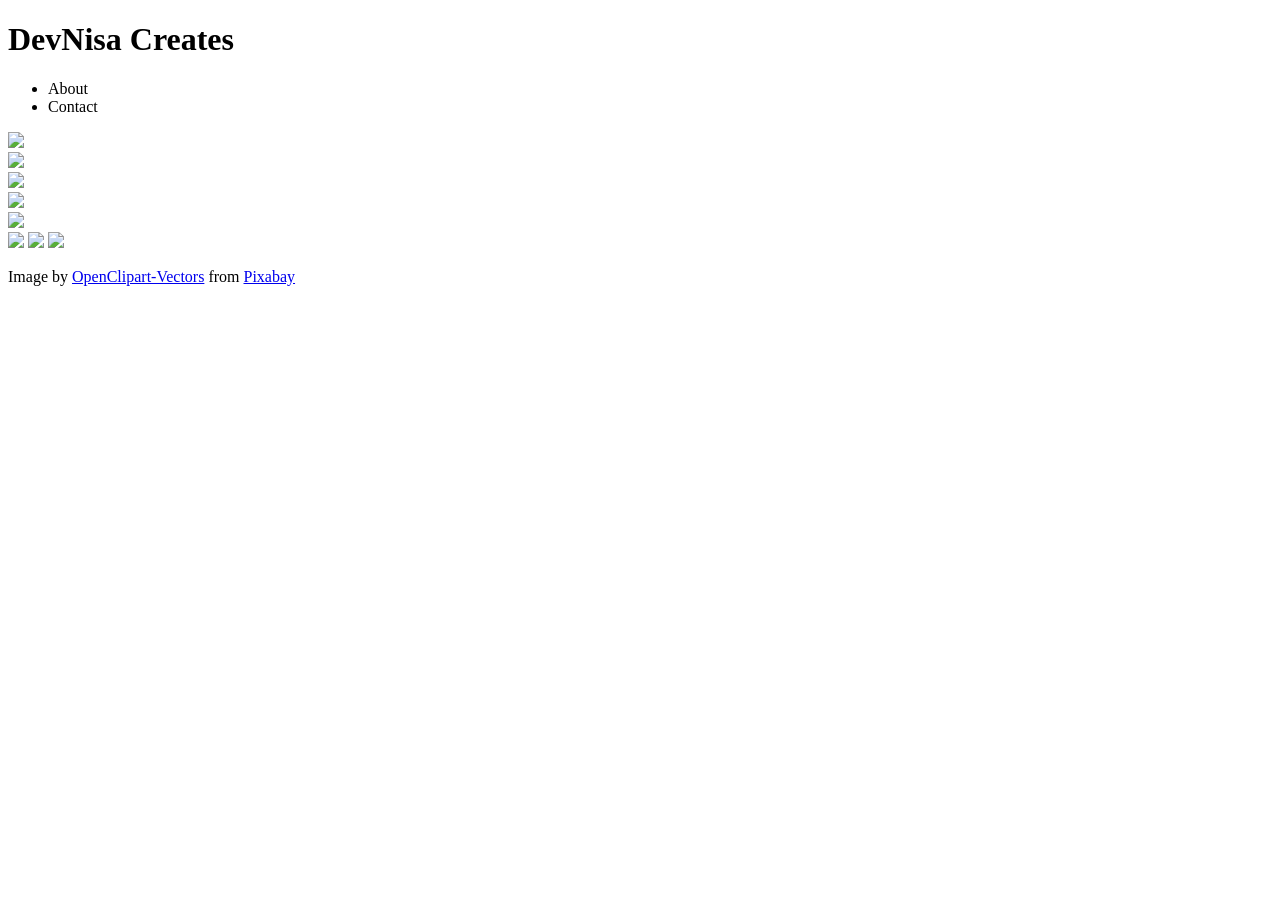
==== index.html @ abef29b5 "Boilerplate HTML" ====
<!DOCTYPE html>
<html lang="en">
    <head>
        <title>DevNisaCreates</title>
        <meta name="viewport" content="width=device-width, initial-scale=1.0", user-scalable=”yes”>
        <link rel="stylesheet" href="./index.css">
        <link href="https://fonts.googleapis.com/css2?family=Audiowide&display=swap" rel="stylesheet">
    </head>
    <body>
        <header>
            <h1>DevNisa Creates</h1>
                <nav>
                    <ul>
                        <li>About</li>
                        <li>Contact</li>
                    </ul>
                </nav>
        </header>
        <main>
            <div class="top-arrow">
                <img src="Images/up-arrow.svg" class="img-top-arrow">
            </div>
            <div class="thumbnail-top">
                <img class="thumbnail-img" src="Images/thumbnail-placeholder.svg">
            </div>
            <div class="thumbnail-middle">
                <img class="thumbnail-img" src="Images/thumbnail-placeholder.svg">
            </div>
            <div class="thumbnail-bottom">
                <img class="thumbnail-img" src="Images/thumbnail-placeholder.svg">
            </div>
            <div class="bottom-arrow">
                <img src="Images/left-arrow.svg" class="img-bottom-arrow">
            </div>
            <!--
                <h2>Fun add ons</h2>
                <p>background music</p>
                <p>make own twinkling background</p>
            </div> -->
        </main>
        <footer>
            <div class="icon-container">
                <img src="Images/linkedin-icon.svg">
                <img src="Images/github-icon.svg">
                <!-- On hover change icon to X. -->
                <img src="Images/twitter-bird-icon.svg">
            </div>
            <p>Image by <a href="https://pixabay.com/users/openclipart-vectors-30363/?utm_source=link-attribution&utm_medium=referral&utm_campaign=image&utm_content=1294802">OpenClipart-Vectors</a> from <a href="https://pixabay.com//?utm_source=link-attribution&utm_medium=referral&utm_campaign=image&utm_content=1294802">Pixabay</a></p>
        </footer>
    </body>
</html>
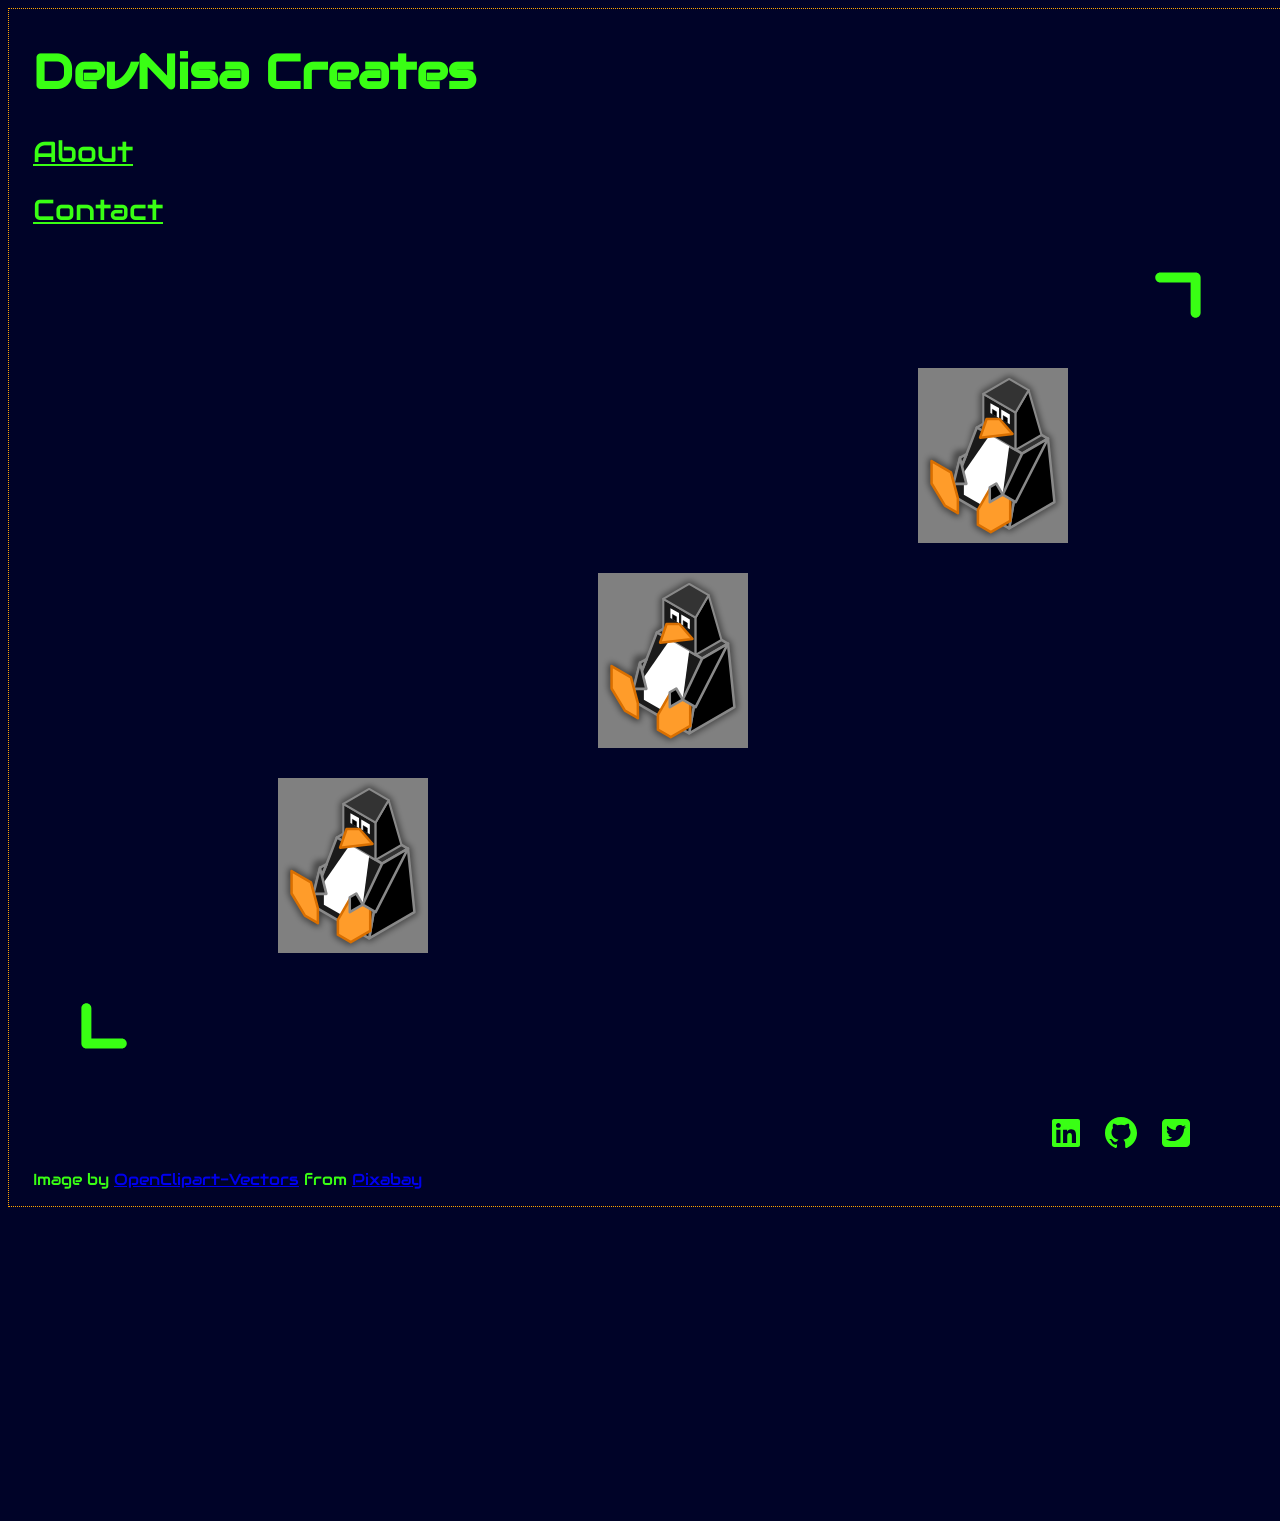
==== commit 0311ad77: "Added viewport sizes" ====
--- a/index.html
+++ b/index.html
@@ -2,7 +2,7 @@
 <html lang="en">
     <head>
         <title>DevNisaCreates</title>
-        <meta name="viewport" content="width=device-width, initial-scale=1.0", user-scalable=”yes”>
+        <meta name="viewport" content="width=device-width, initial-scale=1.0" user-scalable="yes">
         <link rel="stylesheet" href="./index.css">
         <link href="https://fonts.googleapis.com/css2?family=Audiowide&display=swap" rel="stylesheet">
     </head>
@@ -18,19 +18,19 @@
         </header>
         <main>
             <div class="top-arrow">
-                <img src="Images/up-arrow.svg" class="img-top-arrow">
+                <img alt="up-arrow" src="up-arrow.svg" class="img-top-arrow">
             </div>
             <div class="thumbnail-top">
-                <img class="thumbnail-img" src="Images/thumbnail-placeholder.svg">
+                <img alt="penguin-placeholder" class="thumbnail-img" src="thumbnail-placeholder.svg">
             </div>
             <div class="thumbnail-middle">
-                <img class="thumbnail-img" src="Images/thumbnail-placeholder.svg">
+                <img alt="penguin-placeholder" class="thumbnail-img" src="thumbnail-placeholder.svg">
             </div>
             <div class="thumbnail-bottom">
-                <img class="thumbnail-img" src="Images/thumbnail-placeholder.svg">
+                <img alt="penguin-placeholder" class="thumbnail-img" src="thumbnail-placeholder.svg">
             </div>
             <div class="bottom-arrow">
-                <img src="Images/left-arrow.svg" class="img-bottom-arrow">
+                <img alt="bottom-arrow" src="left-arrow.svg" class="img-bottom-arrow">
             </div>
             <!--
                 <h2>Fun add ons</h2>
@@ -40,10 +40,10 @@
         </main>
         <footer>
             <div class="icon-container">
-                <img src="Images/linkedin-icon.svg">
-                <img src="Images/github-icon.svg">
+                <img alt="LinkedIn" src="linkedin-icon.svg">
+                <img alt="GitHub" src="github-icon.svg">
                 <!-- On hover change icon to X. -->
-                <img src="Images/twitter-bird-icon.svg">
+                <img alt="Twitter or X" src="twitter-bird-icon.svg">
             </div>
             <p>Image by <a href="https://pixabay.com/users/openclipart-vectors-30363/?utm_source=link-attribution&utm_medium=referral&utm_campaign=image&utm_content=1294802">OpenClipart-Vectors</a> from <a href="https://pixabay.com//?utm_source=link-attribution&utm_medium=referral&utm_campaign=image&utm_content=1294802">Pixabay</a></p>
         </footer>
--- a/index.css
+++ b/index.css
@@ -0,0 +1,148 @@
+body {
+    color: #39FF14;
+    background-color: #000328;
+    font-family: "Audiowide", sans-serif;
+    padding-left: 1.5em;
+    width: 360px;
+}
+/* Layout */
+nav{
+    padding-top: 0;
+}
+ul {
+    list-style-type: none;
+    padding: 0;
+    margin: 0;
+}
+ul > li{
+    font-size: 1.2em;
+    line-height: 200%;
+    text-decoration: underline;
+}
+main {
+    width: 340px;
+    display: flex;
+    flex-direction: column;
+    gap: 20px;
+}
+.top-arrow {
+    display: flex;
+    width: 100%;
+    justify-content: center;
+}
+.thumbnail-top, .thumbnail-middle, .thumbnail-bottom {
+    display: flex;
+    width: 100%;
+    justify-content: center;
+}
+.bottom-arrow {
+    display: flex;
+    width: 100%;
+    justify-content: center;
+}
+.thumbnail-img {
+    width: 160px;
+    height: 100px;
+    background-color: grey;
+}
+.icon-container{
+    display: flex;
+    gap: 15px;
+    width: 340px;
+    justify-content: center;
+    margin-top: 20px;
+    padding-top: 10px;
+    border-top: 1px solid #39FF14;
+}
+/* Typography */
+h1{
+    font-size: 2em;
+    margin-bottom: 0;
+}
+
+/* Images and Icons */
+img {
+    width: 40px;
+    height: 40px;
+}
+.img-top-arrow {
+    width: 50px;
+    height: 50px;
+}
+.img-bottom-arrow {
+    rotate: 270deg;
+    width: 50px;
+    height: 50px;
+}
+/* Media queries */
+/* Tablet */
+@media (min-width: 768px){
+    body {
+        width: 768px;
+        border: 1px solid pink;
+    }
+    h1{
+        font-size: 2.5em;
+        margin-bottom: 20px;
+    }
+    ul > li{
+        font-size: 1.5em;
+    }
+    main{
+        width: 100%;
+        gap: 30px;
+    }
+    .top-arrow{
+        margin-left: 45%;
+        rotate: 45deg;
+    }
+    .img-top-arrow, .img-bottom-arrow{
+        width: 75px;
+        height: 75px;
+    }
+    .thumbnail-top{
+        margin-left: 25%;
+    }
+    .thumbnail-bottom{
+        margin-left: -25%;
+    }
+    .bottom-arrow{
+        margin-left: -45%;
+        rotate: 45deg;
+    }
+    .icon-container{
+        border-top: none;
+        width: 100%;
+        margin-left: 35%;
+    }
+}
+/* PC */
+@media (min-width: 1260px){
+    body {
+        border: 1px dotted orange;
+        width: 100%;
+    }
+    h1{
+        font-size: 3em;
+        margin-bottom: 20px;
+    }
+    ul > li{
+        font-size: 1.8em;
+    }
+    main{
+        width: 100%;
+        gap: 30px;
+    }
+    .top-arrow{
+        margin-left: 40%;
+        rotate: 45deg;
+    }
+    .img-top-arrow, .img-bottom-arrow{
+        width: 100px;
+        height: 100px;
+    }
+    .thumbnail-img{
+        width: 150px;
+        height: 175px;
+    }
+}
